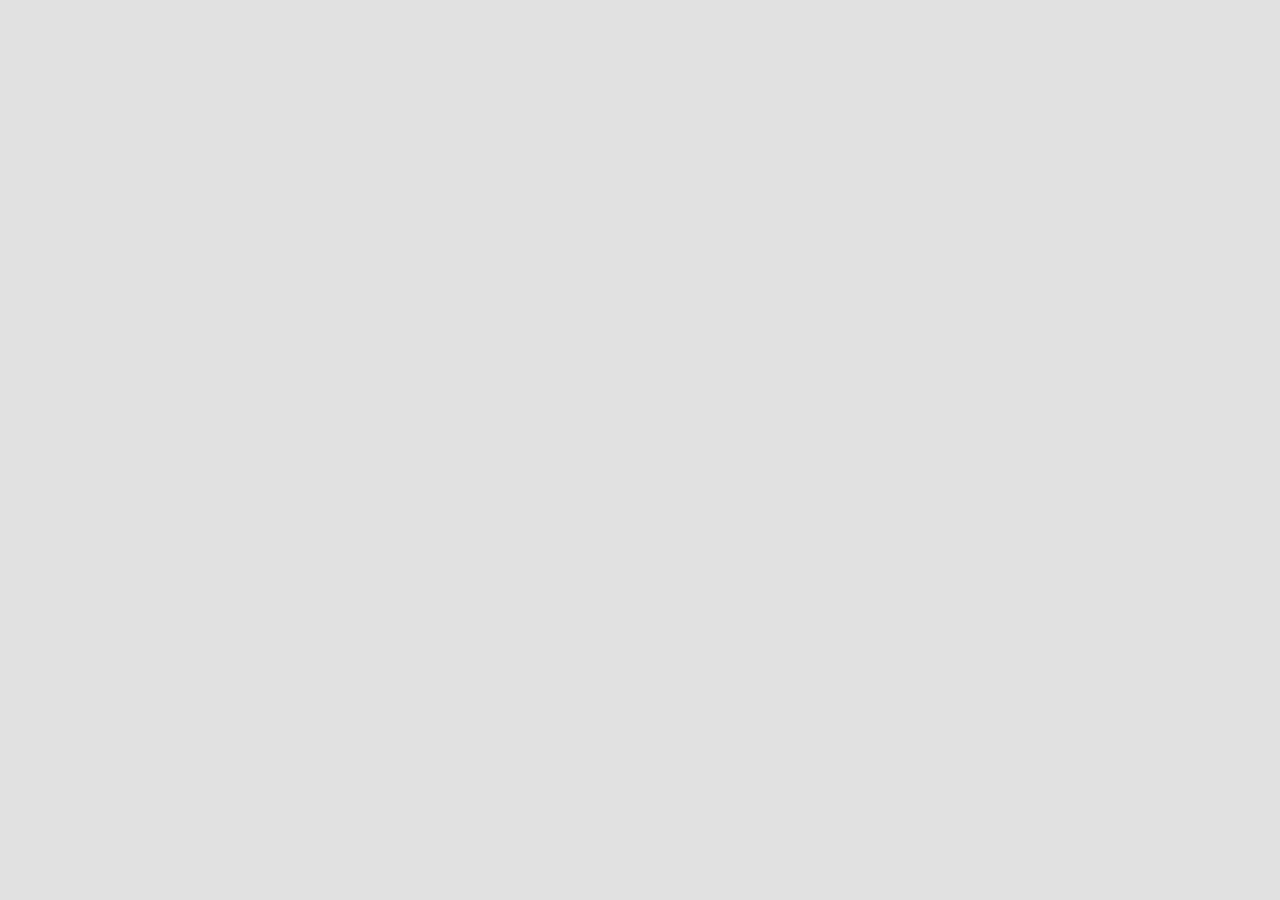
==== index.html @ eafbd4f4 "added index.html and updated style.css -> styles.css" ====
<!DOCTYPE HTML>
<html lang=”en”>
  <head>

    <meta charset=”UTF-8″>
    <meta name=”viewport” content=”width=device-width, initial-scale=1.0″>
    <meta http-equiv=”X-UA-Compatible” content=”ie=edge”>
    <title>The Software Wizards</title>
    <link rel="stylesheet" href="styles.css"> 

  </head>

  <body>

  </body>

</html>
---- styles.css ----
body{
    background-color: #e1e1e1;
}
p{
    color: black;
    font-family: "Times New Roman", Times, serif;
}
h1{
    color: black;
    font-family: "Times New Roman", Times, serif;
}
<img src="SW-logo.png">
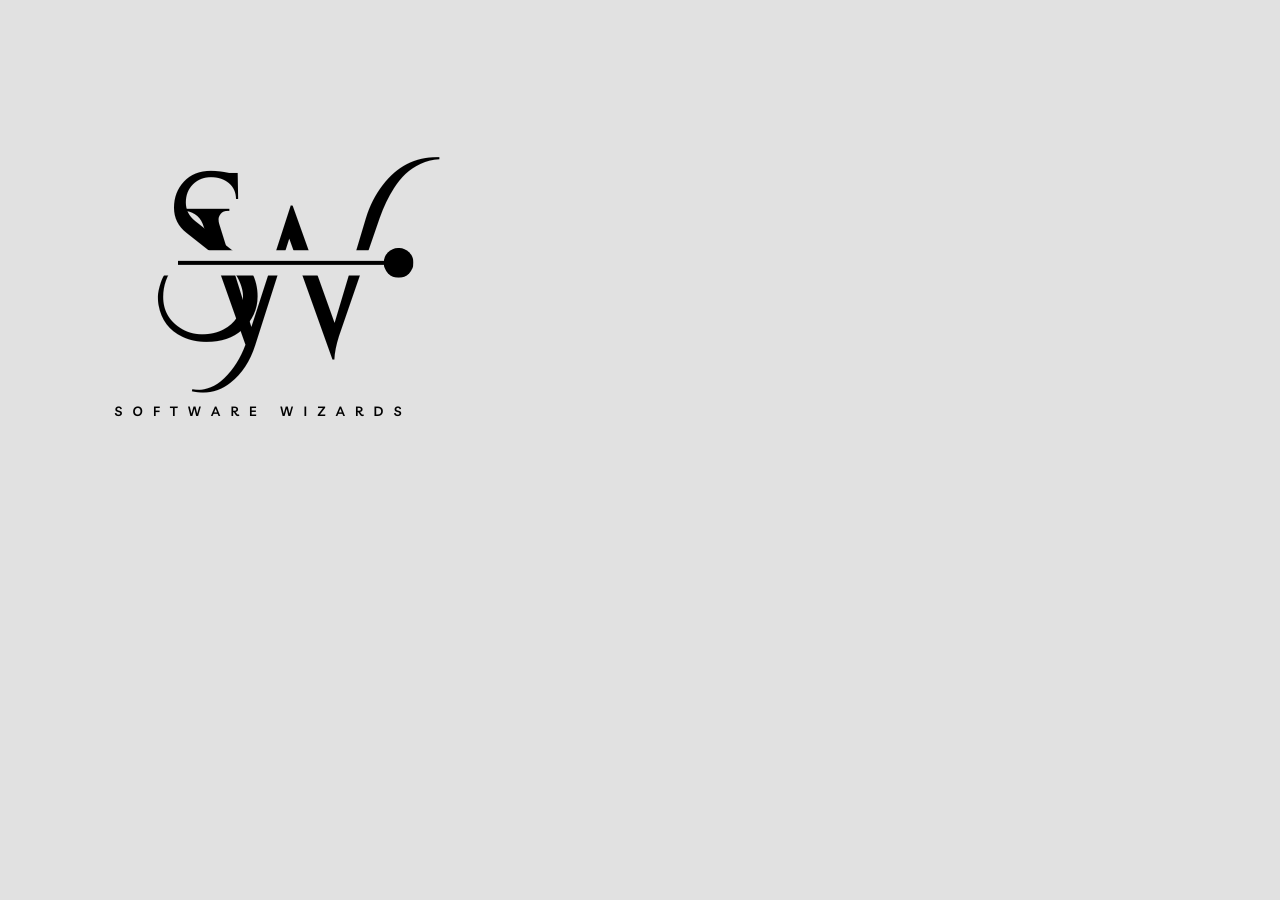
==== commit 6049d25c: "Update index.html" ====
--- a/index.html
+++ b/index.html
@@ -11,7 +11,7 @@
   </head>
 
   <body>
-
+        <img src="SW-logo.png">
   </body>
 
 </html>
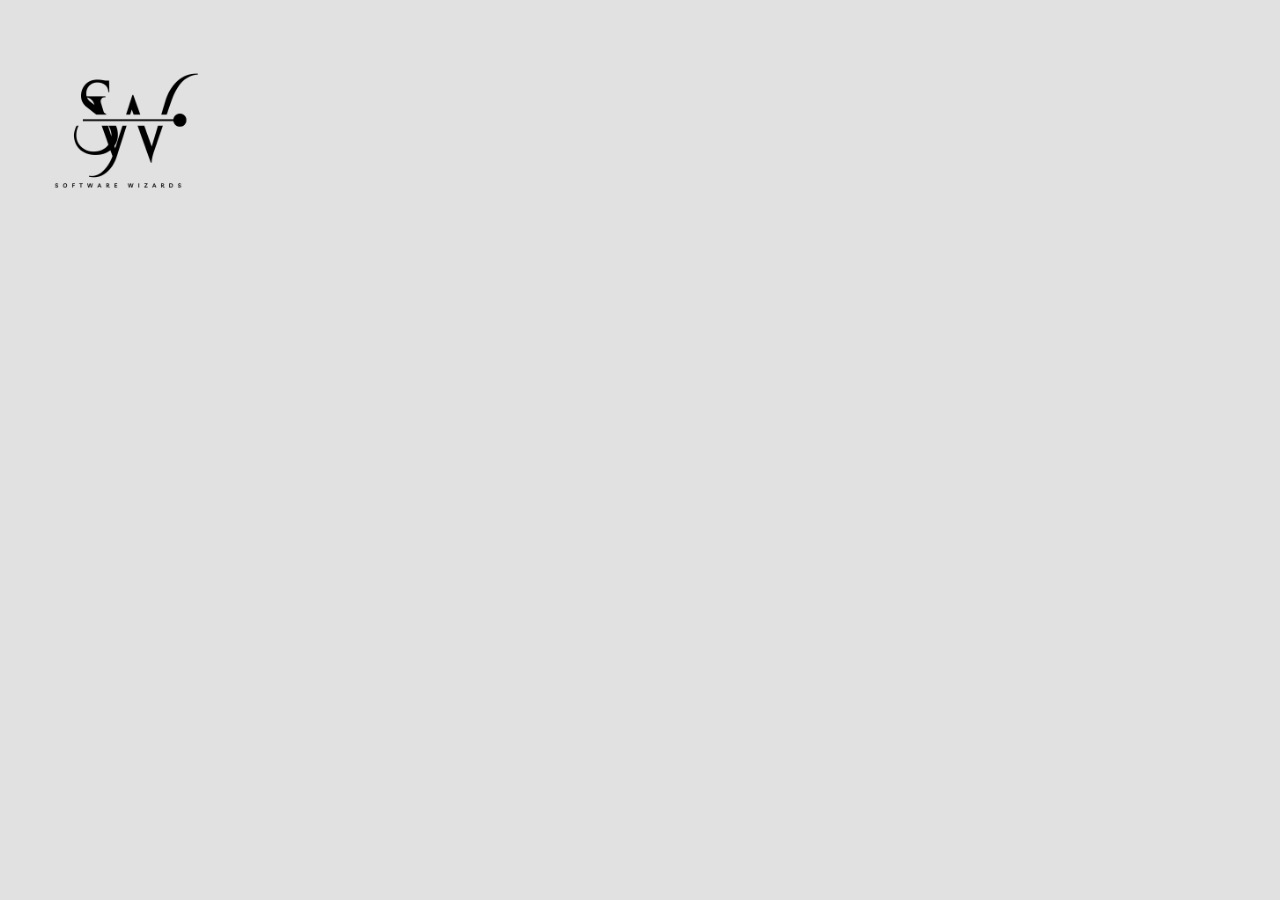
==== commit d12b246a: "Update index.html" ====
--- a/index.html
+++ b/index.html
@@ -11,7 +11,7 @@
   </head>
 
   <body>
-        <img src="SW-logo.png">
+        <img src="SW-logo.png", width="220" height="220">
   </body>
 
 </html>
